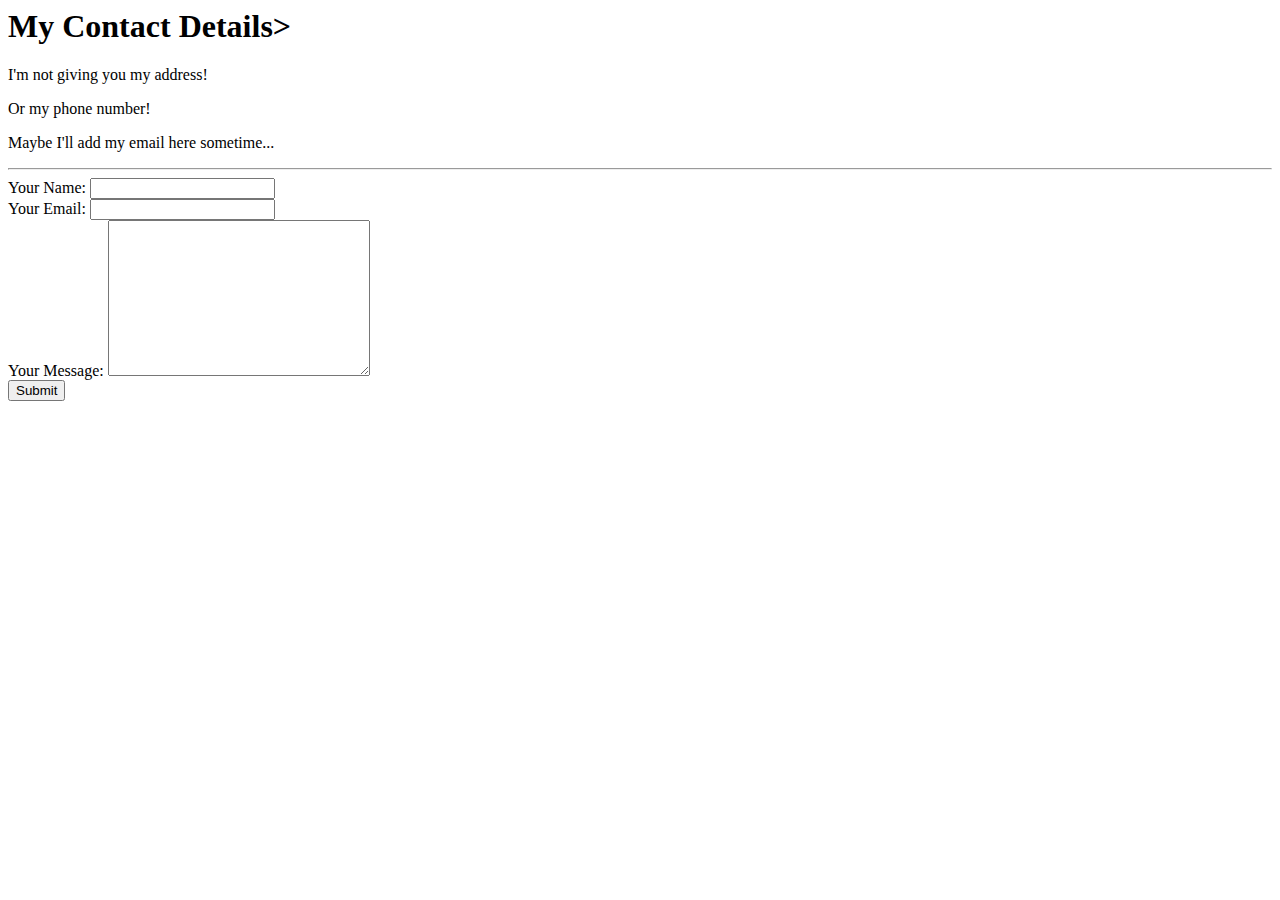
==== contact-me.html @ c6876d31 "Add files via upload" ====
<!DOCTTYPE html>
<html>
	<head>
		<meta charset = "utf-8">
		<title>MEGGO!</title>
	</head>
	<body>
		<h1>My Contact Details></h1>
		<p>I'm not giving you my address!</p>
		<p>Or my phone number!</p>
		<p>Maybe I'll add my email here sometime...</p>
		<hr>
		<form class="" action="mailto:shrapnelscraps@gmail.com" method ="post">
			<label>Your Name:</label>
			<input type="text" name="" value=""><br>
			<label>Your Email:</label>
			<input type="email" name="" value=""><br>
			<label>Your Message:</label>
			<textarea name="name" rows="10" cols="30"></textarea><br>
			<input type="submit" name=""><br>
		</form>
	</body>
</html>
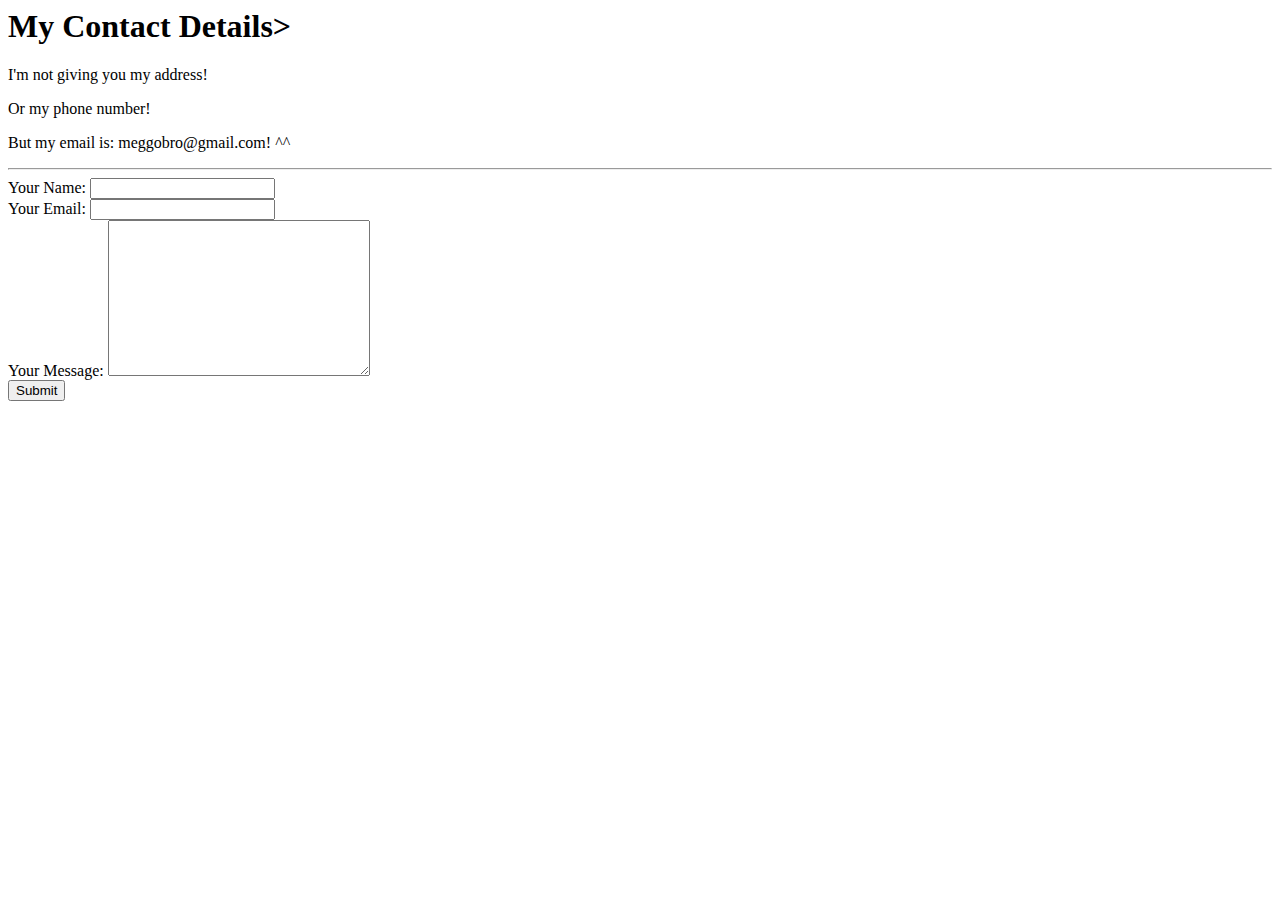
==== commit 2ad4ea01: "update email" ====
--- a/contact-me.html
+++ b/contact-me.html
@@ -8,9 +8,9 @@
 		<h1>My Contact Details></h1>
 		<p>I'm not giving you my address!</p>
 		<p>Or my phone number!</p>
-		<p>Maybe I'll add my email here sometime...</p>
+		<p>But my email is: meggobro@gmail.com! ^^</p>
 		<hr>
-		<form class="" action="mailto:shrapnelscraps@gmail.com" method ="post">
+		<form class="" action="mailto:meggobro@gmail.com" method ="post">
 			<label>Your Name:</label>
 			<input type="text" name="" value=""><br>
 			<label>Your Email:</label>
@@ -20,4 +20,4 @@
 			<input type="submit" name=""><br>
 		</form>
 	</body>
-</html>	+</html>	
